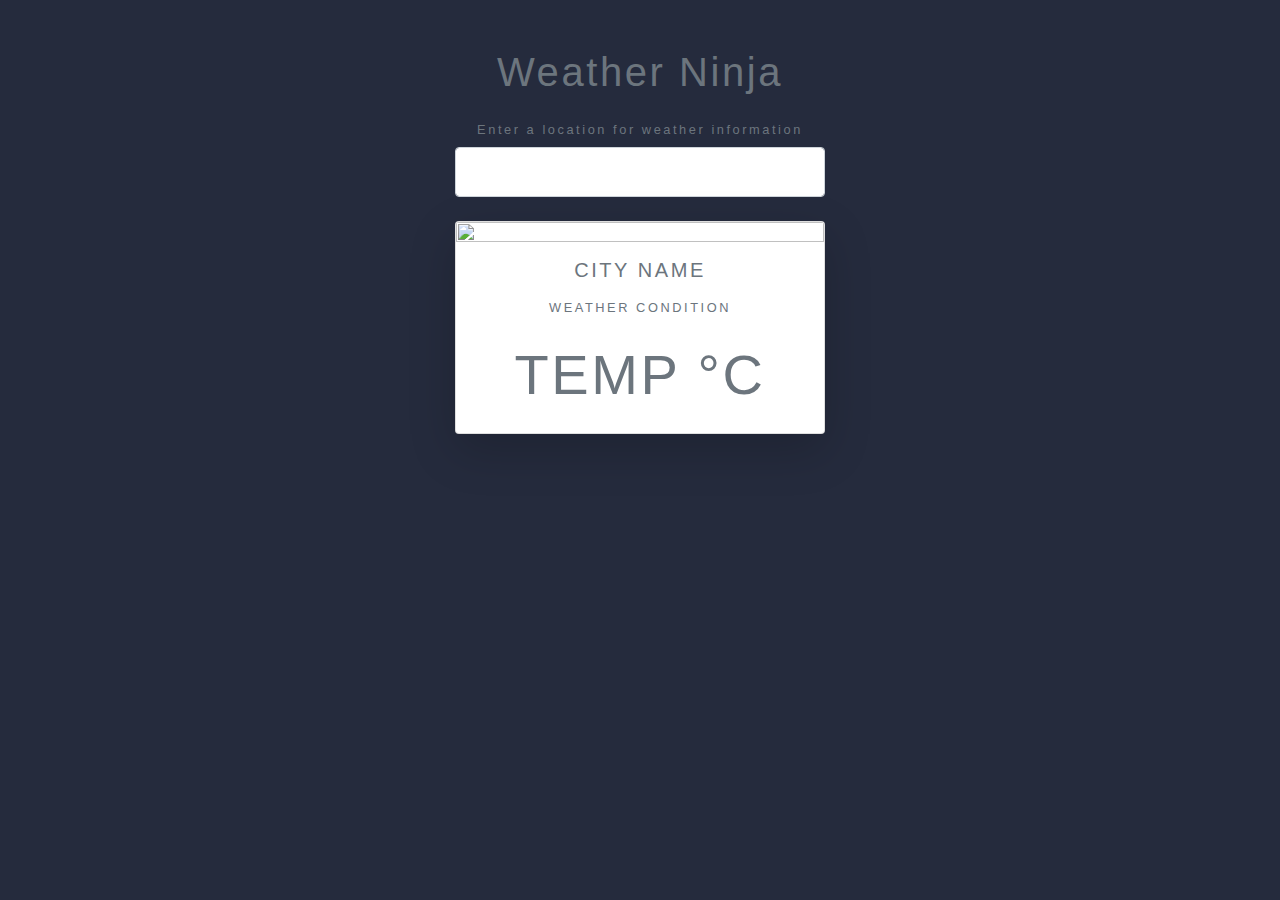
==== index.html @ 79208101 "queries complete, UI uncomplete" ====
<html lang="en">

<head>
    <meta charset="UTF-8">
    <meta name="viewport" content="width=device-width, initial-scale=1.0">
    <meta http-equiv="X-UA-Compatible" content="ie=edge">
    <link rel="stylesheet" href="https://stackpath.bootstrapcdn.com/bootstrap/4.3.1/css/bootstrap.min.css" integrity="sha384-ggOyR0iXCbMQv3Xipma34MD+dH/1fQ784/j6cY/iJTQUOhcWr7x9JvoRxT2MZw1T" crossorigin="anonymous">
    <link rel="stylesheet" href="styles.css">
    <title>Ninja Weather</title>
</head>

<body>

    <div class="container my-5 mx-auto">

        <h1 class="text-muted text-center my-4">Weather Ninja</h1>

        <form class="change-location my-4 text-center text-muted">
            <label for="city">Enter a location for weather information</label>
            <input type="text" name="city" class="form-control p-4">
        </form>

        <div class="card shadow-lg rounded">
            <img src="https://via.placeholder.com/400x300" class="time card-img-top">
            <div class="icon bg-light mx-auto text-center">
                <!-- icon here later -->
            </div>
            <div class="text-muted text-uppercase text-center details">
                <h5 class="my-3">City name</h5>
                <div class="my-3">Weather condition</div>
                <div class="display-4 my-4">
                    <span>temp</span>
                    <span>&deg;C</span>
                </div>
            </div>
        </div>

    </div>

    <script src="scripts/forecast.js"></script>
    <script src="scripts/app.js"></script>
</body>

</html>
---- styles.css ----
body {
    background: #252b3d;
    letter-spacing: 0.2em;
    font-size: 0.8em;
}

.container {
    max-width: 400px;
}
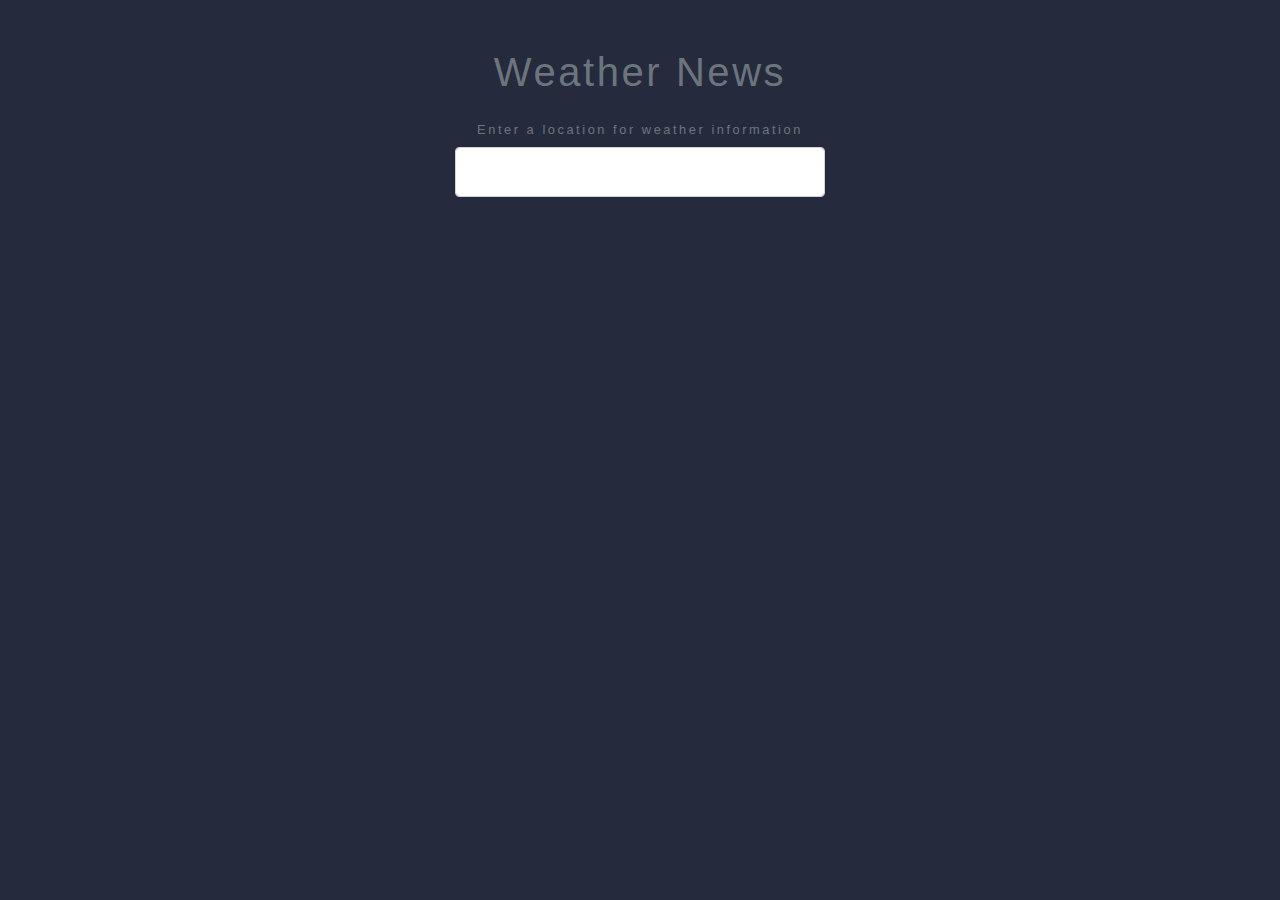
==== commit 9db29d9c: "finish show card" ====
--- a/index.html
+++ b/index.html
@@ -6,34 +6,34 @@
     <meta http-equiv="X-UA-Compatible" content="ie=edge">
     <link rel="stylesheet" href="https://stackpath.bootstrapcdn.com/bootstrap/4.3.1/css/bootstrap.min.css" integrity="sha384-ggOyR0iXCbMQv3Xipma34MD+dH/1fQ784/j6cY/iJTQUOhcWr7x9JvoRxT2MZw1T" crossorigin="anonymous">
     <link rel="stylesheet" href="styles.css">
-    <title>Ninja Weather</title>
+    <title>Das Wetter</title>
 </head>
 
 <body>
 
     <div class="container my-5 mx-auto">
 
-        <h1 class="text-muted text-center my-4">Weather Ninja</h1>
+        <h1 class="text-muted text-center my-4">Weather News</h1>
 
         <form class="change-location my-4 text-center text-muted">
             <label for="city">Enter a location for weather information</label>
             <input type="text" name="city" class="form-control p-4">
         </form>
 
-        <div class="card shadow-lg rounded">
+        <section class="card shadow-lg rounded d-none">
             <img src="https://via.placeholder.com/400x300" class="time card-img-top">
             <div class="icon bg-light mx-auto text-center">
                 <!-- icon here later -->
             </div>
-            <div class="text-muted text-uppercase text-center details">
+            <article class="text-muted text-uppercase text-center details">
                 <h5 class="my-3">City name</h5>
                 <div class="my-3">Weather condition</div>
                 <div class="display-4 my-4">
                     <span>temp</span>
                     <span>&deg;C</span>
                 </div>
-            </div>
-        </div>
+            </article>
+        </section>
 
     </div>
 
